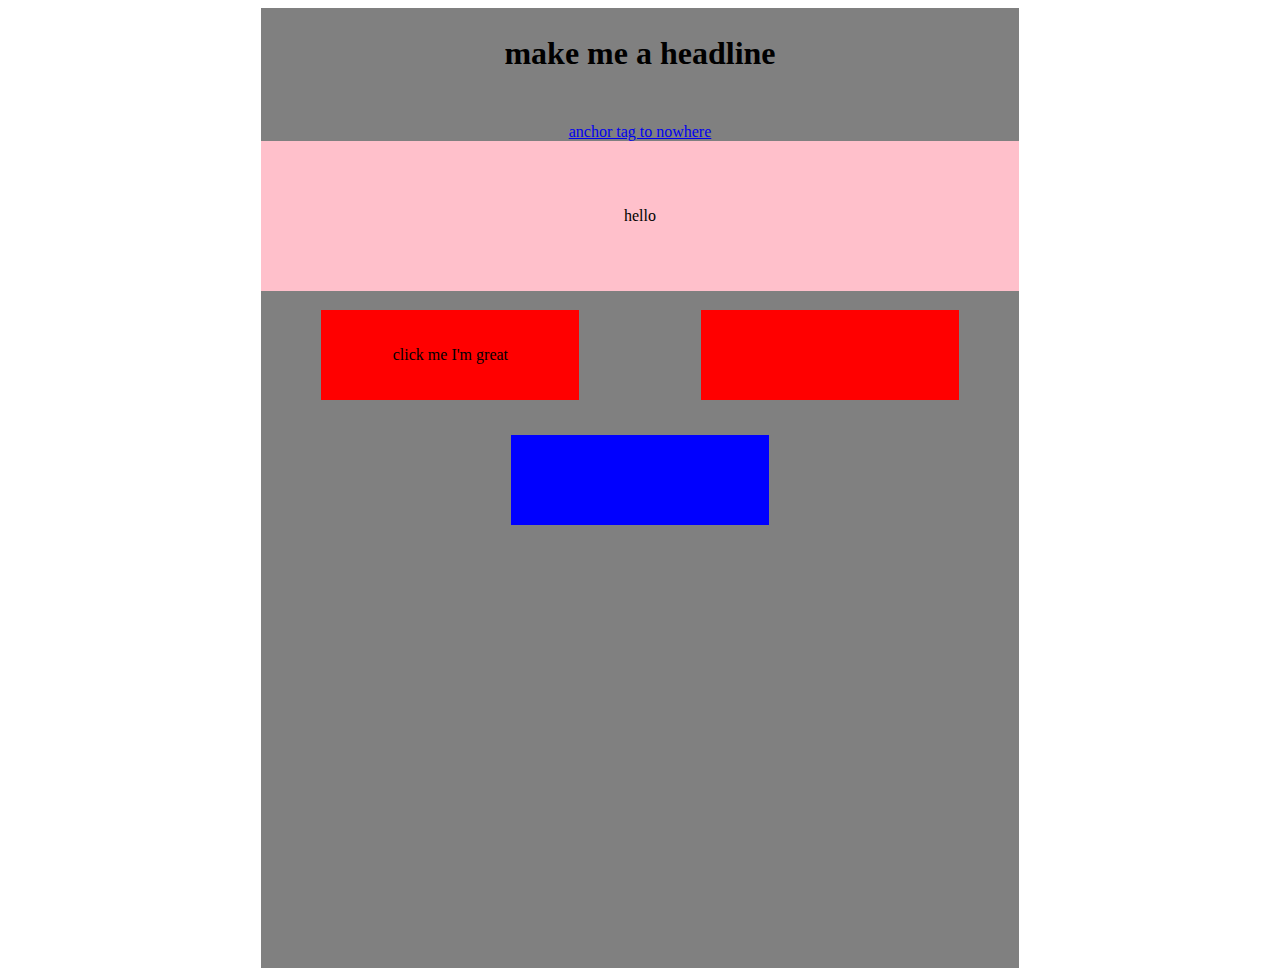
==== Lab3.html @ be7a7086 "Add files via upload" ====
<!DOCTYPE html>
<html>
  <head>
    <title>Sample HTML Demonstration Page</title>
    <style>
      .wrapper {
        height: 960px;
        margin: auto;
        width: 60%;
        display: flex;
        flex-direction: column;
        align-items: center;
        background-color: grey;
      }
      .head {
        height: 90px;
        width: 100%;
        margin-bottom: 25px;
        display: flex;
        flex-direction: column;
        align-items: center;
        justify-content: center;
      }
      .second_container {
        display: flex;
        background: pink;
        height: 150px;
        width: 100%;
        justify-content: center;
        align-items: center;
      }
      .container {
        height: 250px;
        width: 100%;
        display: flex;
        justify-content: space-around;
        align-items: center;
        flex-wrap: wrap;
        text-align: center;
        margin-top: 1px;
      }
      
/*add up over 100*/
      .first {
        display: flex;
        justify-content: center;
        align-items: center;
        background: red;
        width: 34%;
        height: 90px;
      }
      .second {
        display: flex;
        justify-content: center;
        align-items: center;
        background: red;
        width: 34%;
        height: 90px;
      }
      .third {
        display: flex;
        justify-content: center;
        align-items: center;
        width: 34%;
        height: 90px;
        background-color: blue;
      }
    </style>
  </head>

  <body>
    <div class="wrapper">
      <div class="head" id="start">
        <h1>make me a headline</h1>
      </div>
        <a href="#">anchor tag to nowhere</a>
      <div class="second_container">
        hello
      </div>
      <div class="container">
        <div class="first">
          click me I'm great
        </div>
        <div class="second"></div>
        <div class="third">
          <p></p>
        </div>
      </div>
    </div>
  </body>
</html>
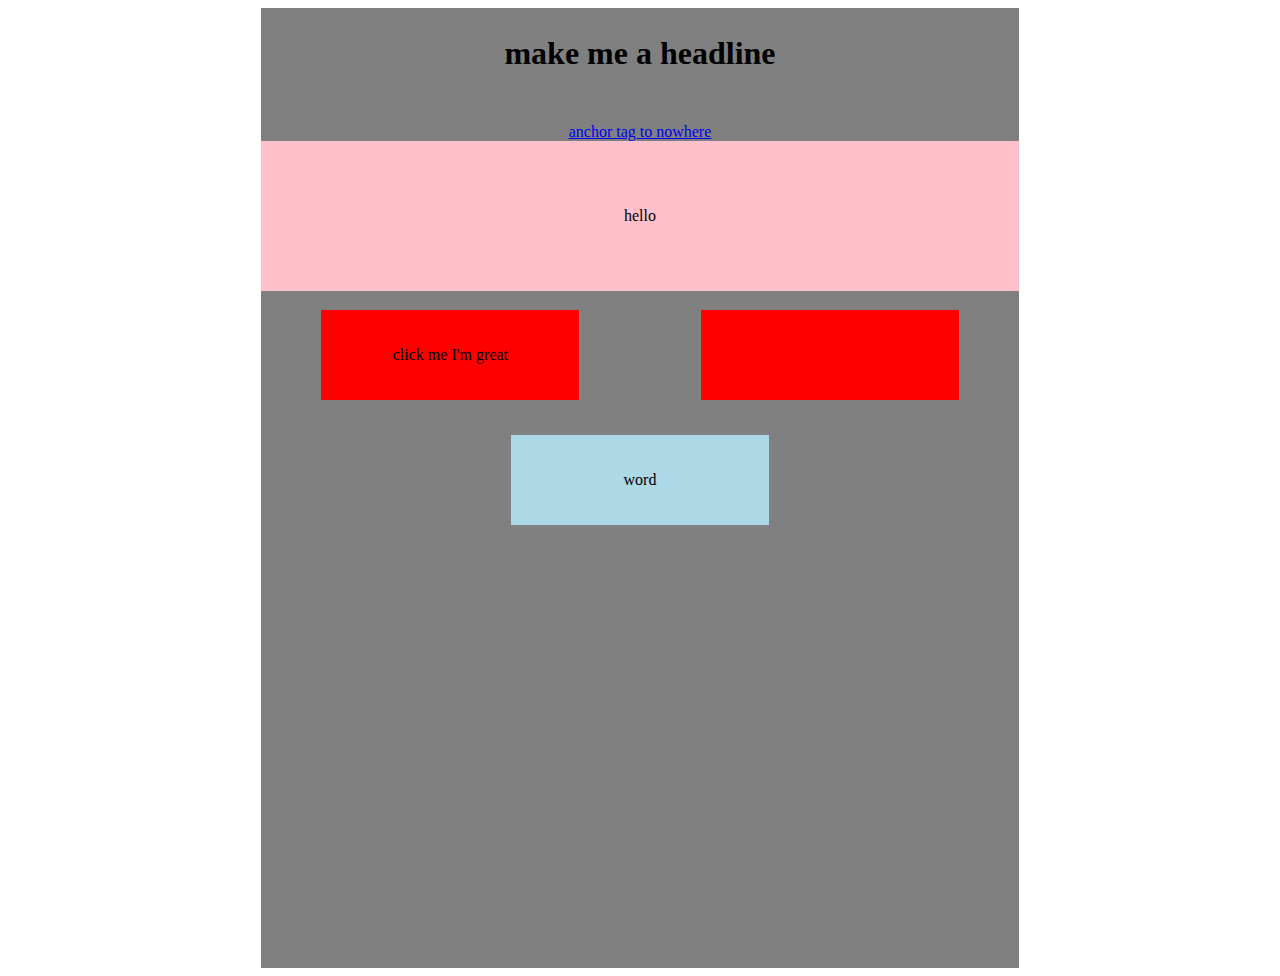
==== commit 40e758bd: "Add files via upload" ====
--- a/Lab3.html
+++ b/Lab3.html
@@ -41,7 +41,7 @@
       }
       
 /*add up over 100*/
-      .first {
+      .first_textbox {
         display: flex;
         justify-content: center;
         align-items: center;
@@ -49,7 +49,7 @@
         width: 34%;
         height: 90px;
       }
-      .second {
+      .second_textbox {
         display: flex;
         justify-content: center;
         align-items: center;
@@ -57,13 +57,13 @@
         width: 34%;
         height: 90px;
       }
-      .third {
+      .third_textbox {
         display: flex;
         justify-content: center;
         align-items: center;
         width: 34%;
         height: 90px;
-        background-color: blue;
+        background-color: lightblue;
       }
     </style>
   </head>
@@ -78,12 +78,13 @@
         hello
       </div>
       <div class="container">
-        <div class="first">
+        <div class="first_textbox">
           click me I'm great
         </div>
-        <div class="second"></div>
-        <div class="third">
-          <p></p>
+        <div class="second_textbox">
+        </div>
+        <div class="third_textbox">
+          <p>word</p>
         </div>
       </div>
     </div>
